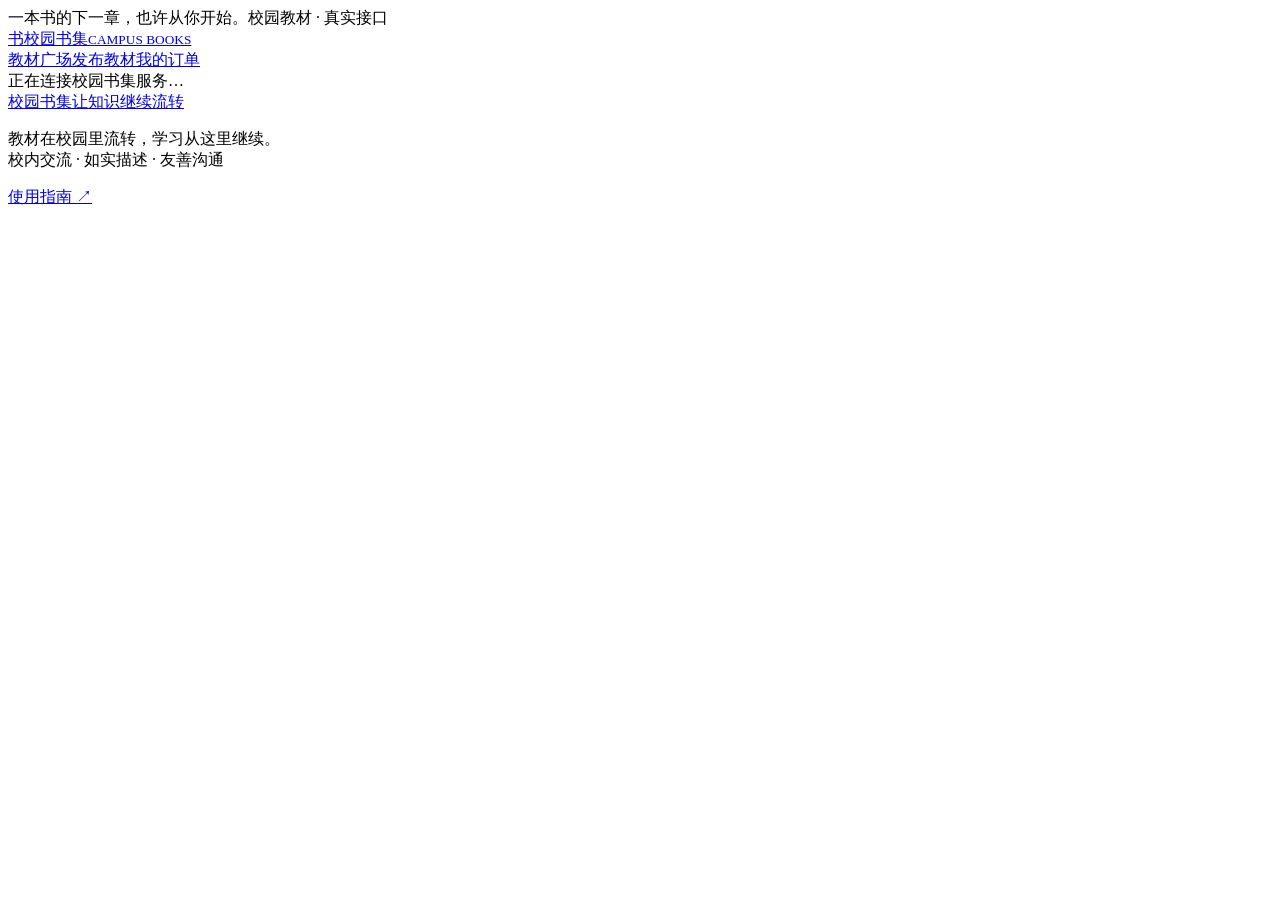
==== web/index.html @ a75e5e01 "前端页面" ====
<!doctype html>
<html lang="zh-CN"><head><meta charset="utf-8"><meta name="viewport" content="width=device-width,initial-scale=1"><title>校园书集 · 让知识继续流转</title><meta name="theme-color" content="#245441"><link rel="icon" href="data:,"><link rel="stylesheet" href="/style.css"><script type="module" src="/app.js"></script></head>
<body>
<div class="topbar"><div class="wrap topbar-inner"><span>一本书的下一章，也许从你开始。</span><span>校园教材 · 真实接口</span></div></div>
<header class="site-header"><div class="wrap nav"><a href="#/" class="brand"><span class="brand-icon">书</span><span>校园书集<small>CAMPUS BOOKS</small></span></a><nav aria-label="主导航"><a href="#/" data-nav="home">教材广场</a><a href="#/publish" data-nav="publish">发布教材</a><a href="#/orders" data-nav="orders">我的订单</a></nav><div id="account-nav"></div></div></header>
<div id="mode-note" class="mode-note wrap">正在连接校园书集服务…</div><main id="app" class="wrap" tabindex="-1"></main>
<footer class="site-footer"><div class="wrap footer-inner"><a href="#/" class="footer-brand">校园书集<span>让知识继续流转</span></a><p>教材在校园里流转，学习从这里继续。<br><span>校内交流 · 如实描述 · 友善沟通</span></p><a href="#/guide">使用指南 ↗</a></div></footer>
<dialog id="login-dialog"><form id="login-form"><button type="button" class="close" data-close="login-dialog" aria-label="关闭登录">×</button><span class="overline">WELCOME BACK</span><h2>你好，同学。</h2><p class="muted" id="login-caption"></p><label>姓名<input name="name" autocomplete="username" required maxlength="50" placeholder="请输入姓名"></label><label>密码<input name="password" type="password" autocomplete="current-password" required placeholder="请输入密码"></label><p id="login-error" role="alert" class="error"></p><button class="btn full" type="submit">登录校园书集 →</button><p class="small muted">账号由课程项目初始化工具创建，当前不提供在线注册。</p></form></dialog>
<dialog id="confirm-dialog"><form method="dialog"><h2 id="confirm-title">确认操作</h2><p id="confirm-message"></p><div class="button-row"><button value="no" class="btn secondary">再想想</button><button value="yes" class="btn">确认</button></div></form></dialog>
<div id="toast" role="status" aria-live="polite" hidden></div>
</body></html>
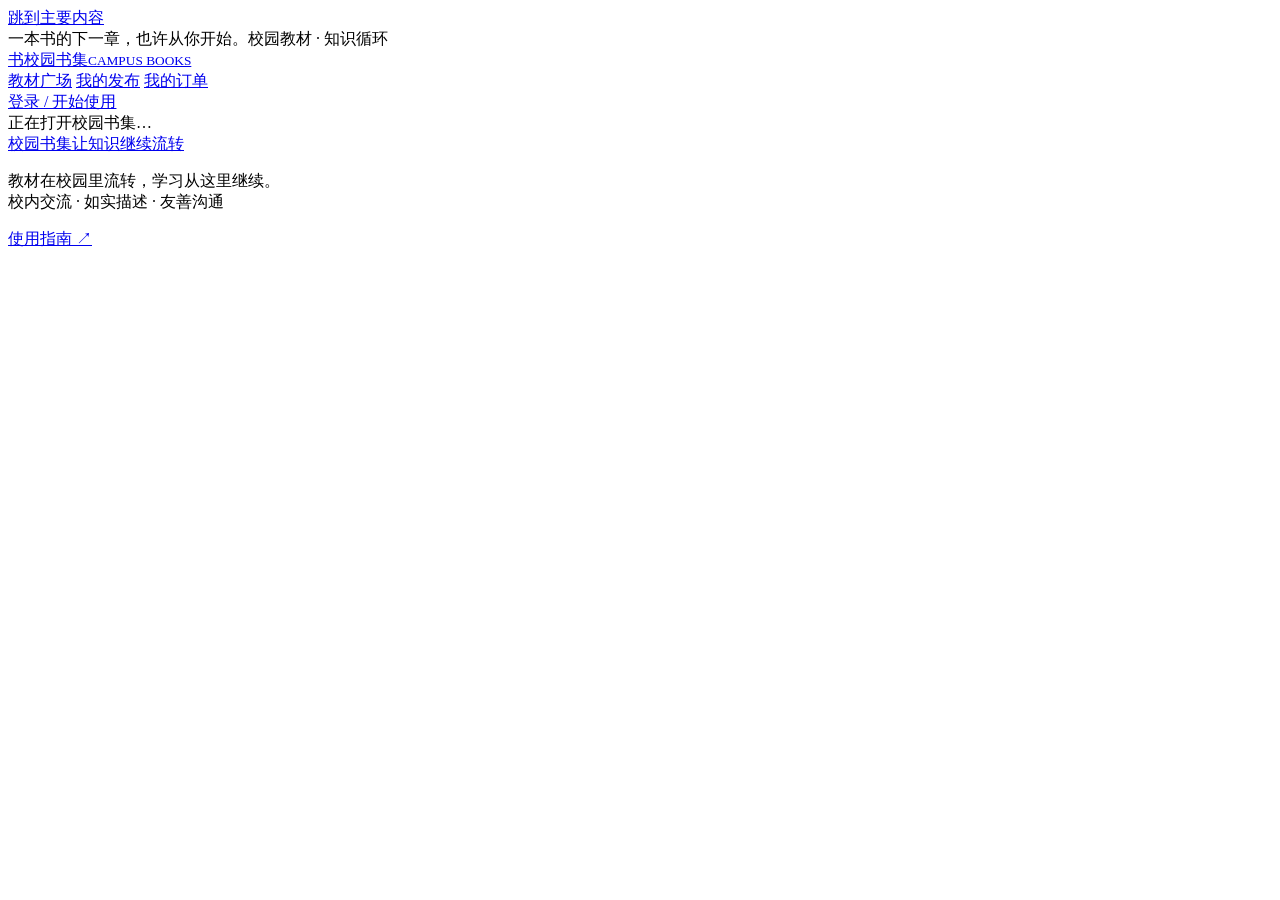
==== commit 657e2ff5: "完善了前端功能" ====
--- a/web/index.html
+++ b/web/index.html
@@ -1,11 +1,37 @@
 <!doctype html>
-<html lang="zh-CN"><head><meta charset="utf-8"><meta name="viewport" content="width=device-width,initial-scale=1"><title>校园书集 · 让知识继续流转</title><meta name="theme-color" content="#245441"><link rel="icon" href="data:,"><link rel="stylesheet" href="/style.css"><script type="module" src="/app.js"></script></head>
-<body>
-<div class="topbar"><div class="wrap topbar-inner"><span>一本书的下一章，也许从你开始。</span><span>校园教材 · 真实接口</span></div></div>
-<header class="site-header"><div class="wrap nav"><a href="#/" class="brand"><span class="brand-icon">书</span><span>校园书集<small>CAMPUS BOOKS</small></span></a><nav aria-label="主导航"><a href="#/" data-nav="home">教材广场</a><a href="#/publish" data-nav="publish">发布教材</a><a href="#/orders" data-nav="orders">我的订单</a></nav><div id="account-nav"></div></div></header>
-<div id="mode-note" class="mode-note wrap">正在连接校园书集服务…</div><main id="app" class="wrap" tabindex="-1"></main>
-<footer class="site-footer"><div class="wrap footer-inner"><a href="#/" class="footer-brand">校园书集<span>让知识继续流转</span></a><p>教材在校园里流转，学习从这里继续。<br><span>校内交流 · 如实描述 · 友善沟通</span></p><a href="#/guide">使用指南 ↗</a></div></footer>
-<dialog id="login-dialog"><form id="login-form"><button type="button" class="close" data-close="login-dialog" aria-label="关闭登录">×</button><span class="overline">WELCOME BACK</span><h2>你好，同学。</h2><p class="muted" id="login-caption"></p><label>姓名<input name="name" autocomplete="username" required maxlength="50" placeholder="请输入姓名"></label><label>密码<input name="password" type="password" autocomplete="current-password" required placeholder="请输入密码"></label><p id="login-error" role="alert" class="error"></p><button class="btn full" type="submit">登录校园书集 →</button><p class="small muted">账号由课程项目初始化工具创建，当前不提供在线注册。</p></form></dialog>
-<dialog id="confirm-dialog"><form method="dialog"><h2 id="confirm-title">确认操作</h2><p id="confirm-message"></p><div class="button-row"><button value="no" class="btn secondary">再想想</button><button value="yes" class="btn">确认</button></div></form></dialog>
-<div id="toast" role="status" aria-live="polite" hidden></div>
-</body></html>
+<html lang="zh-CN">
+<head>
+  <meta charset="utf-8">
+  <meta name="viewport" content="width=device-width, initial-scale=1">
+  <meta name="theme-color" content="#245441">
+  <meta name="description" content="校园书集，面向校内学生的二手教材发布、交流与交易平台。">
+  <title>教材广场 · 校园书集</title>
+  <link rel="icon" href="data:,">
+  <link rel="stylesheet" href="/style.css">
+  <!-- 模块脚本会等 HTML 解析完成后执行，共享页面逻辑由 data-page 指定。 -->
+  <script type="module" src="/app.js"></script>
+</head>
+<body data-page="home">
+  <a class="skip-link" href="#app">跳到主要内容</a>
+  <div class="topbar"><div class="wrap topbar-inner"><span>一本书的下一章，也许从你开始。</span><span>校园教材 · 知识循环</span></div></div>
+  <header class="site-header">
+    <div class="wrap nav">
+      <a href="/index.html" class="brand" aria-label="校园书集首页"><span class="brand-icon" aria-hidden="true">书</span><span>校园书集<small>CAMPUS BOOKS</small></span></a>
+      <nav aria-label="主导航">
+        <a href="/index.html" data-nav="home">教材广场</a>
+        <a href="/mine.html" data-nav="mine">我的发布</a>
+        <a href="/orders.html" data-nav="orders">我的订单</a>
+      </nav>
+      <div id="account-nav"><a class="account-button" href="/login.html">登录 / 开始使用</a></div>
+    </div>
+  </header>
+  <main id="app" class="wrap" tabindex="-1" aria-busy="true"><div class="loading" role="status">正在打开校园书集…</div></main>
+  <footer class="site-footer"><div class="wrap footer-inner"><a href="/index.html" class="footer-brand">校园书集<span>让知识继续流转</span></a><p>教材在校园里流转，学习从这里继续。<br><span>校内交流 · 如实描述 · 友善沟通</span></p><a href="/guide.html">使用指南 ↗</a></div></footer>
+  <!-- 所有破坏性操作共用确认弹窗，取消和 Escape 均不会执行操作。 -->
+  <dialog id="confirm-dialog" aria-labelledby="confirm-title" aria-describedby="confirm-message">
+    <form method="dialog"><h2 id="confirm-title">确认操作</h2><p id="confirm-message"></p><div class="button-row"><button class="btn secondary" value="no" autofocus>取消</button><button class="btn" value="yes">确认</button></div></form>
+  </dialog>
+  <div id="toast" role="status" aria-live="polite" hidden></div>
+  <noscript><p class="notice-box wrap">请启用浏览器的 JavaScript 后使用校园书集。</p></noscript>
+</body>
+</html>
